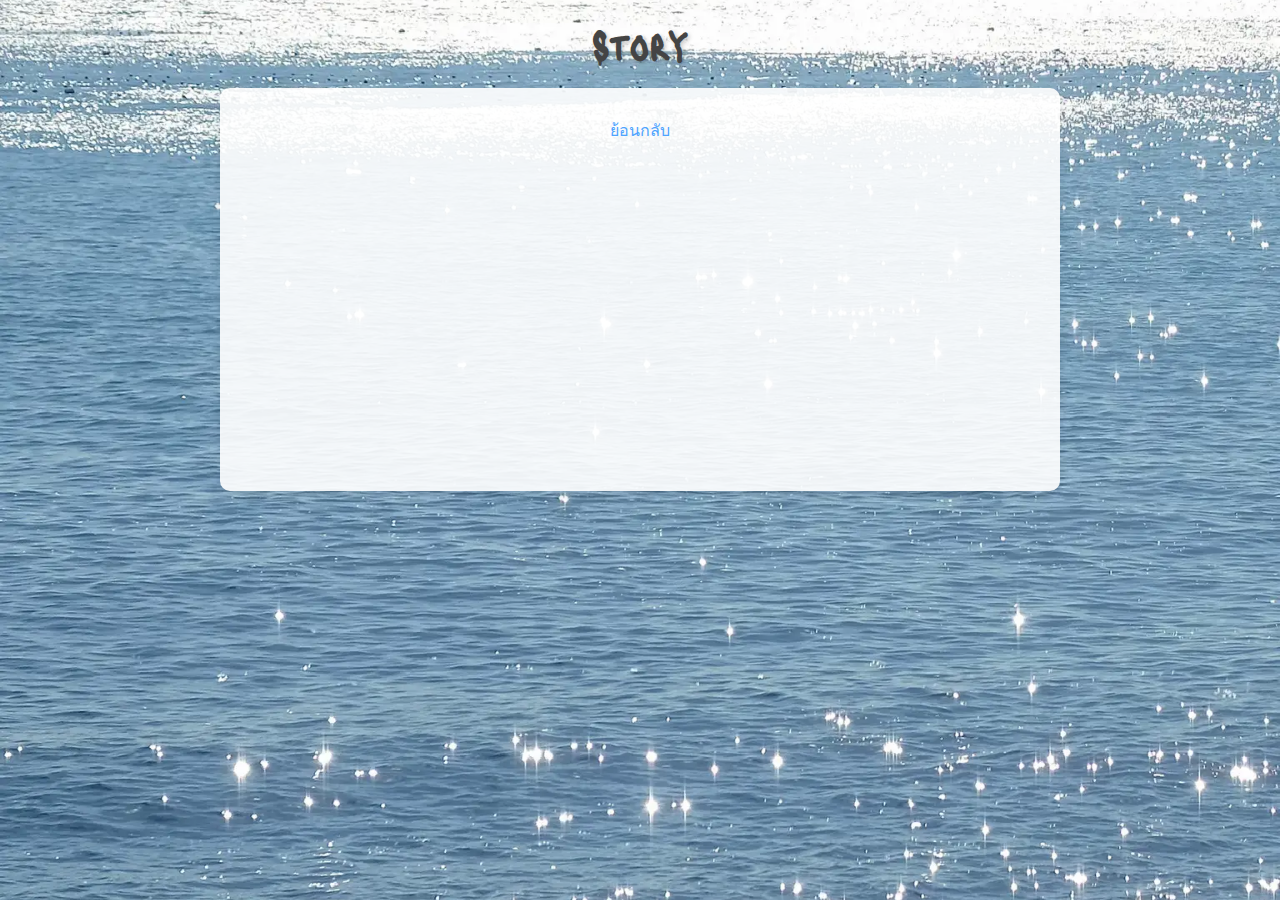
==== story.html @ 11341e06 "1" ====
<!DOCTYPE html>
<html>
    <head>
        <title>StoryNoeynoey</title>
        <link type="text/css" rel="stylesheet" href="style.css">
        <link rel="preconnect" href="https://fonts.googleapis.com">
        <link rel="preconnect" href="https://fonts.gstatic.com" crossorigin>
        <link href="https://fonts.googleapis.com/css2?family=Lacquer&family=Playwrite+HR+Lijeva:wght@100..400&display=swap" rel="stylesheet">
    </head>
<body>


    <div class="headd">
        <h1>Story</h1>
    </div>
    
    <div class="main-content">

        <div class="click2">
        <p><a href="index.html">ย้อนกลับ</a></p>
        </div>

        <iframe width="560" height="315" src="https://www.youtube.com/embed/5p6aQKbIK3E?si=PunLygMqjaJxMYGr" title="YouTube video player" frameborder="0" allow="accelerometer; autoplay; clipboard-write; encrypted-media; gyroscope; picture-in-picture; web-share" referrerpolicy="strict-origin-when-cross-origin" allowfullscreen></iframe>

    </div>


</body>
</html>
---- style.css ----
/* style.css */

body {

    font-family: "Lacquer", system-ui;
    font-weight: 400;
    background-color: #f5f5f5;
    background-image: url('images/ทะเล.png');
    background-size: cover;
    background-position: center;
    color: #333;
}

.headd h1 {
    text-align: center;
    font-size: 2.5rem;
    font-weight: bold;
    margin: 20px 0;
    color: #444;
    text-shadow: 2px 2px 4px rgba(0, 0, 0, 0.2);
}

.main-content {
    max-width: 800px;
    margin: 0 auto;
    background: rgba(255, 255, 255, 0.9);
    padding: 20px;
    border-radius: 10px;
    box-shadow: 0 4px 8px rgba(0, 0, 0, 0.1);
}

.main-content img {
    display: block;
    margin: 0 auto;
    border-radius: 50%;
    width: 150px;
    height: 150px;
    object-fit: cover;
}

.main-content h1 {
    text-align: center;
    font-size: 2rem;
    margin-top: 10px;
    color: #333;
    font-family: "Mali", cursive;
    font-weight: 600;
    font-style: normal;
}

.main-content p {
    text-align: center;
    margin: 10px 0;
    font-family: "Mali", cursive;
    font-weight: 300;
    font-style: normal;
}

.my-skill h1 {
    text-align: center;
    color: #555;
}

button {
    display: flex;
    justify-content: center;
    margin: 10px auto;
    padding: 10px 20px;
    background-color: #03d6a8;
    color: #fff;
    border: none;
    border-radius: 5px;
}

button:hover {
    background-color: #219f7e;
}

table {
    width: 100%;
    border-collapse: collapse;
    margin-top: 20px;
}

table th, table td {
    padding: 10px;
    border: 1px solid #ddd;
    text-align: left;
}

table th {
    background-color: #f4f4f4;
    color: #444;
}

table tr:nth-child(even) {
    background-color: #f9f9f9;
}

a {
    color: #4ea4ff;
    text-decoration: none;
    transition: color 0.3s ease;
}

a:hover {
    color: #1d65b3;
}

#content {
    border: 1px solid #ddd;
    padding: 10px;
    background: #fff;
    margin: 10px 0;
    border-radius: 5px;
}

/* .main-content2 {
    width: 500px;
    padding: 20px;
    border: 1px solid #dddddd;
    background-color: #e8e9ea;
    margin: 30px auto 0 auto;
    position: relative;
    display: flex;
    justify-content: center; 
} */

.main-content iframe {
    width: 420px ;
    height: 315px ;
}
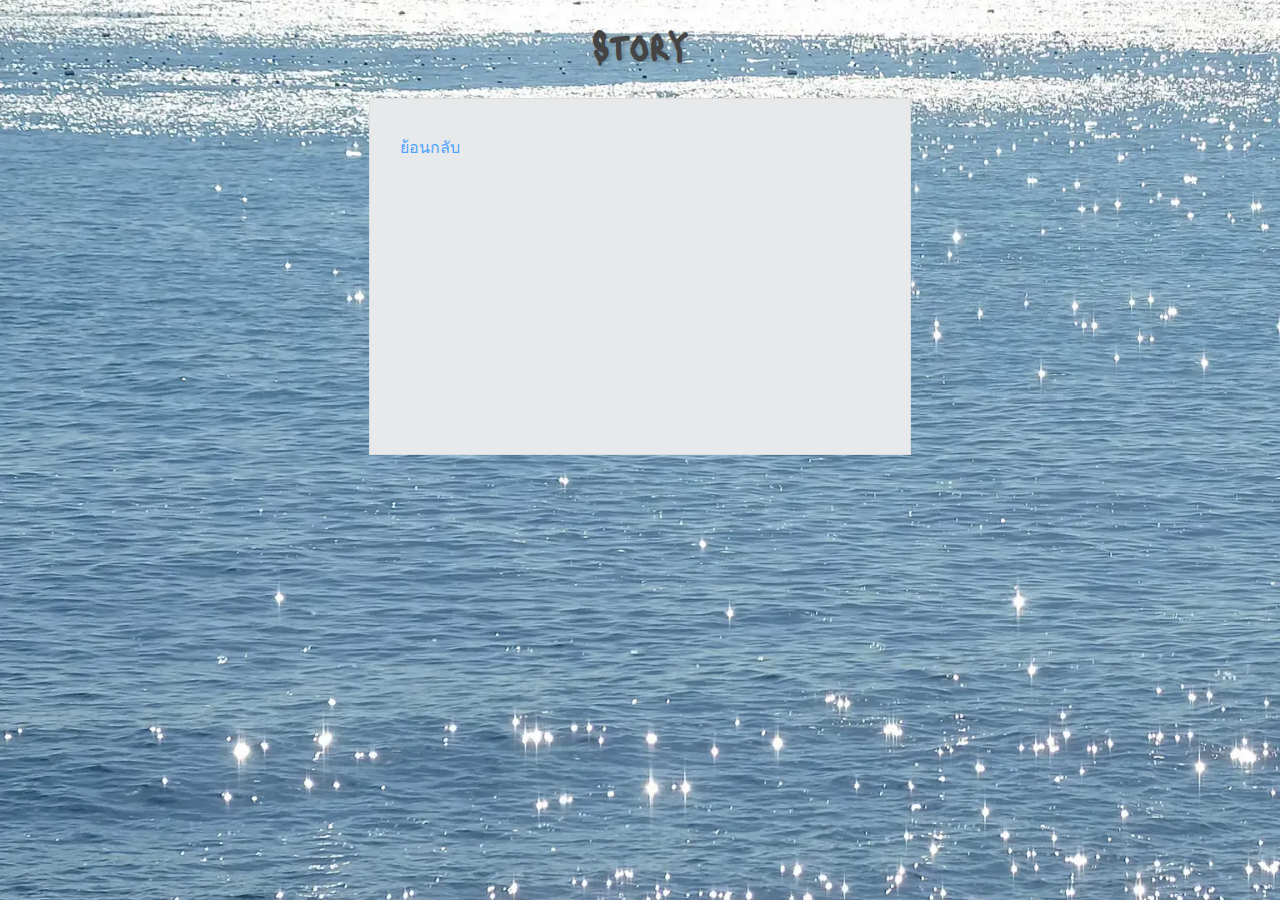
==== commit 1a63cedf: "2" ====
--- a/story.html
+++ b/story.html
@@ -14,9 +14,9 @@
         <h1>Story</h1>
     </div>
     
-    <div class="main-content">
+    <div class="main-content2">
 
-        <div class="click2">
+        <div class="click">
         <p><a href="index.html">ย้อนกลับ</a></p>
         </div>
 
--- a/style.css
+++ b/style.css
@@ -93,17 +93,24 @@
     color: #444;
 }
 
-table tr:nth-child(even) {
-    background-color: #f9f9f9;
+
+a {
+    color: #ffa74e;
+    text-decoration: none;
+    transition: color 0.3s ease;
 }
 
-a {
+.click a {
     color: #4ea4ff;
     text-decoration: none;
     transition: color 0.3s ease;
 }
 
 a:hover {
+    color: #ff6e4e;
+}
+
+.click :hover {
     color: #1d65b3;
 }
 
@@ -115,7 +122,7 @@
     border-radius: 5px;
 }
 
-/* .main-content2 {
+.main-content2 {
     width: 500px;
     padding: 20px;
     border: 1px solid #dddddd;
@@ -124,9 +131,11 @@
     position: relative;
     display: flex;
     justify-content: center; 
-} */
+}
 
-.main-content iframe {
+iframe {
     width: 420px ;
     height: 315px ;
+    display: flex;
+    justify-content: center; 
 }
